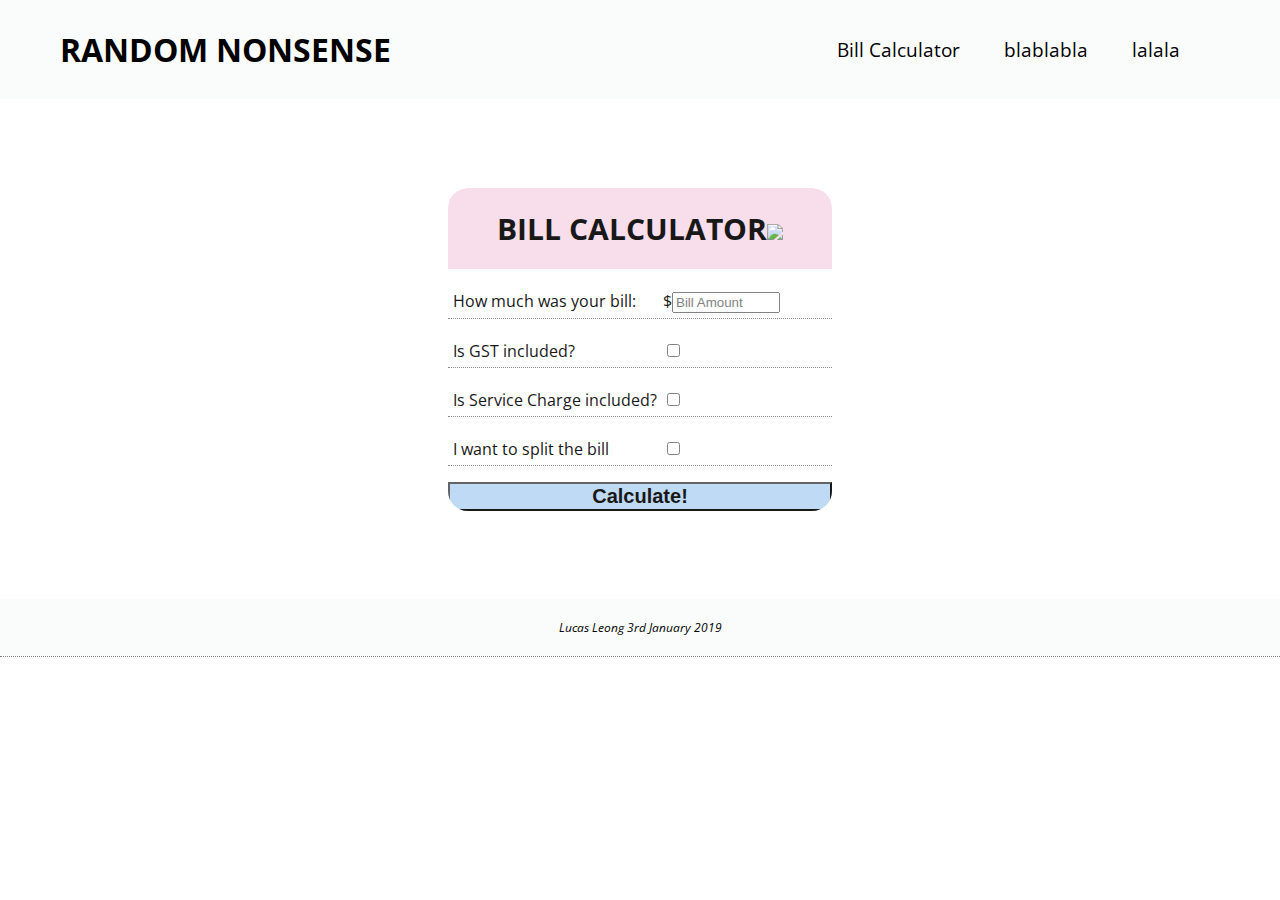
==== WebContent/Index.html @ 236ea644 "first time" ====
<!DOCTYPE html>
<html>
<head>
<meta charset="ISO-8859-1">
<title>Hello</title>
<link rel="stylesheet" type="text/css" href="calculateBill.css">
<link href="https://fonts.googleapis.com/css?family=Open+Sans:400,700" rel="stylesheet">
</head>
<body>
	<header>
		<div class="topH1">
			<h1><a href="">RANDOM NONSENSE</a></h1>
		</div>
		<nav>
			<ul>
				<li><a href="#">Bill Calculator</a></li>
				<li><a href="#">blablabla</a></li>
				<li><a href="#">lalala</a></li>
			</ul>
		</nav>
	</header>
		

		<div class="calculator">
			
			<div class="form">
			<h2 id="formTitle">BILL CALCULATOR<img src="https://image.flaticon.com/icons/svg/522/522575.svg"></h2>
				<form>
				
					<p><label>How much was your bill:</label>
					$<input type="number" id="totalBill" placeholder="Bill Amount" min="1"/>
					</p>
					<p><label>Is GST included?</label>
						<input type="checkbox" id="GSTCheckbox"/>
						<span id="GSTNumberSpan"><input type="number" value=7 id="GSTNumber">%</span>
					</p>
					<p><label>Is Service Charge included?</label>
						<input type="checkbox" id="serviceChargeCheckbox"/>
						<span id="serviceChargeNumberSpan"><input type="number" value=10 id="serviceChargeNumber">%</span>
					</p>
					<p><label>I want to split the bill</label>
						<input type="checkbox" id="splitBillCheckbox"/>
						<span id="numOfPeopleSpan">With <input type="number" value=1 id="numOfPeople"> person/s.</span>
					</p>
					<input type="button" id="submit" value="Calculate!">
				</form>
				
				<div id="answer">
				</div>
			</div>
		</div>
		<footer>
			<p id="credits">Lucas Leong 3rd January 2019</p>
		</footer>
	<script src='calculateBill.js'></script>
</body>
</html>
---- WebContent/calculateBill.css ----
html, body {
  margin: 0;
  padding: 0;
  font-family: "Open Sans", sans-serif;
  font-size: 16px;
}



header {
  display: flex;
  align-items: center;
  justify-content: space-between;
  background-color: #fafcfc;
  width: 100%;
}

.topH1 h1 {
	margin-left: 60px;
}

.topH1 h1 a {
	text-decoration: none;
	color: black;
}

nav ul {
	margin-right: 80px;
}

nav li {
	display: inline-block;
	padding: 20px 20px;
	font-size: 1.2rem;
}

nav a {
	color: black;
	text-decoration: none;
}

.calculator {
	display: flex;
	justify-content: center;
	vertical-align: center;
	align-items: center;
	background-image: url("https://www.azfoodandwine.com/wp-content/uploads/2018/04/nirvana-sanctuary-best-of-the-west-hi-res-8322.jpg");
	background-size: cover;
	height: 500px;
}

.form {
	vertical-align: top;
	Font-size: 16px;
	background-color: white;
	opacity: 0.9;
	/*padding: 10px 30px;*/
	border-radius: 20px;
	width: 30%;
	height: auto;
	overflow: hidden;
}

.form h2 {
	text-align: center;
	vertical-align: top;
	padding: 20px;
	font-size: 30px;
	Font-weight: bold; 
	background-color: #F8DAE9;
	margin: 0px;
	border-radius: 20px 20px 0px 0px;
}

#formTitle img {
	width: 30px;
}



label {
	display: inline-block;
    float: left;
    clear: left;
    width: 210px;
    text-align: left;
}

input {
	display: inline-block;
    float: none;
}


#GSTNumberSpan, 
#serviceChargeNumberSpan, 
#numOfPeopleSpan {
	display: none;
}

input[type=number]{
    width: 30px;
} 

#totalBill {
	width: 100px;
}

p {
	padding: 5px;
	border-bottom: 1px dotted grey;
}

#submit {
	width: 100%;
	background-color: #B9D6F3;
	font-weight: bold;
	font-size: 20px;
}

#answer {
	display: flex;
	vertical-align: center;
	justify-content: center;
	font-weight: bold;
	font-size: 30px;
	height: auto;
}

#amount {
	color:  #C23B23;
	text-decoration: underline;
}

footer {
	background-color: #fafcfc;
	text-align: center;
}

#credits {
	margin: 0px;
	padding: 20px;
	font-style: italic;
	font-size: 0.75rem;
}
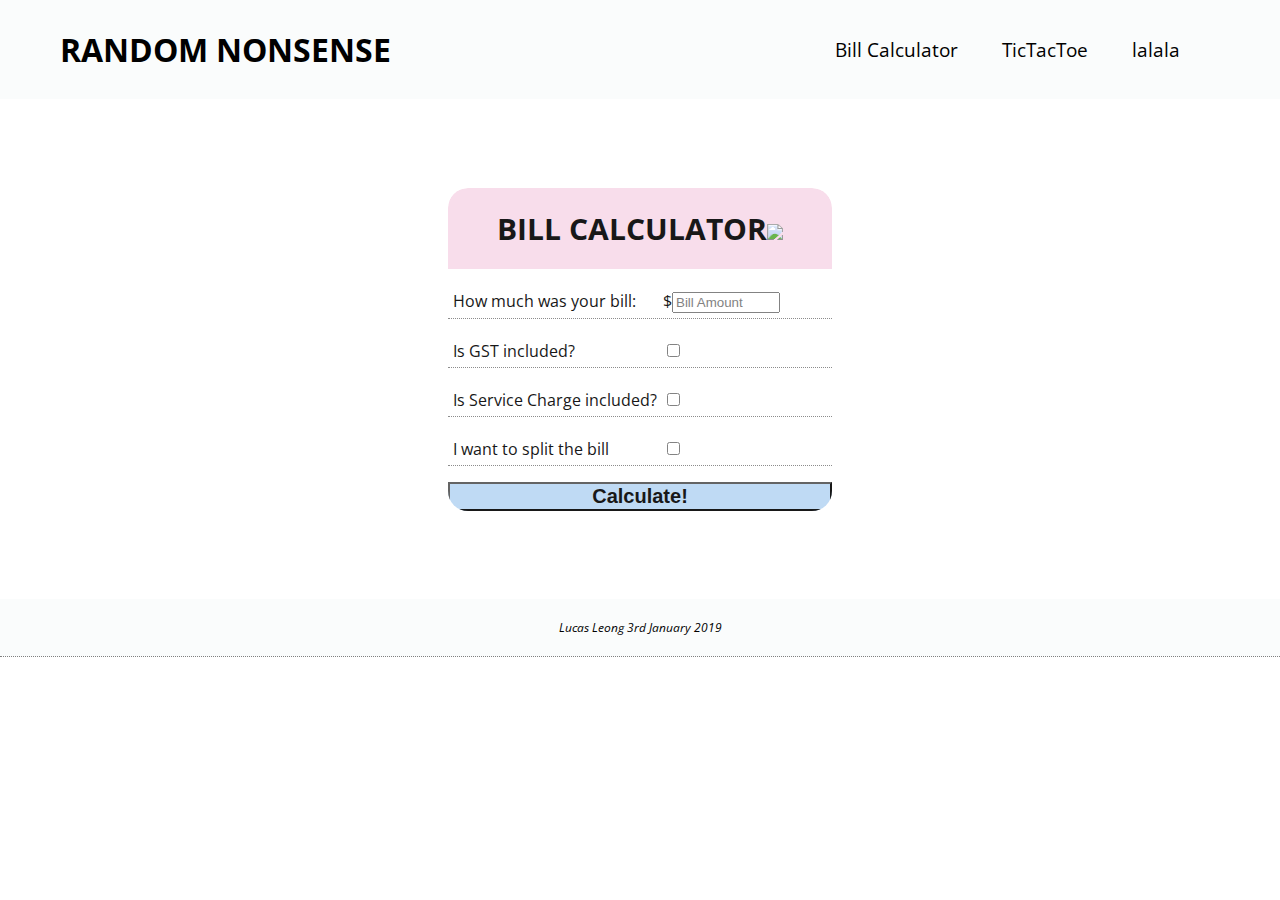
==== commit 4593fae9: "Completed TicTacToe function with ai" ====
--- a/WebContent/Index.html
+++ b/WebContent/Index.html
@@ -13,8 +13,8 @@
 		</div>
 		<nav>
 			<ul>
-				<li><a href="#">Bill Calculator</a></li>
-				<li><a href="#">blablabla</a></li>
+				<li><a href="Index.html">Bill Calculator</a></li>
+				<li><a href="TicTacToe.html">TicTacToe</a></li>
 				<li><a href="#">lalala</a></li>
 			</ul>
 		</nav>
